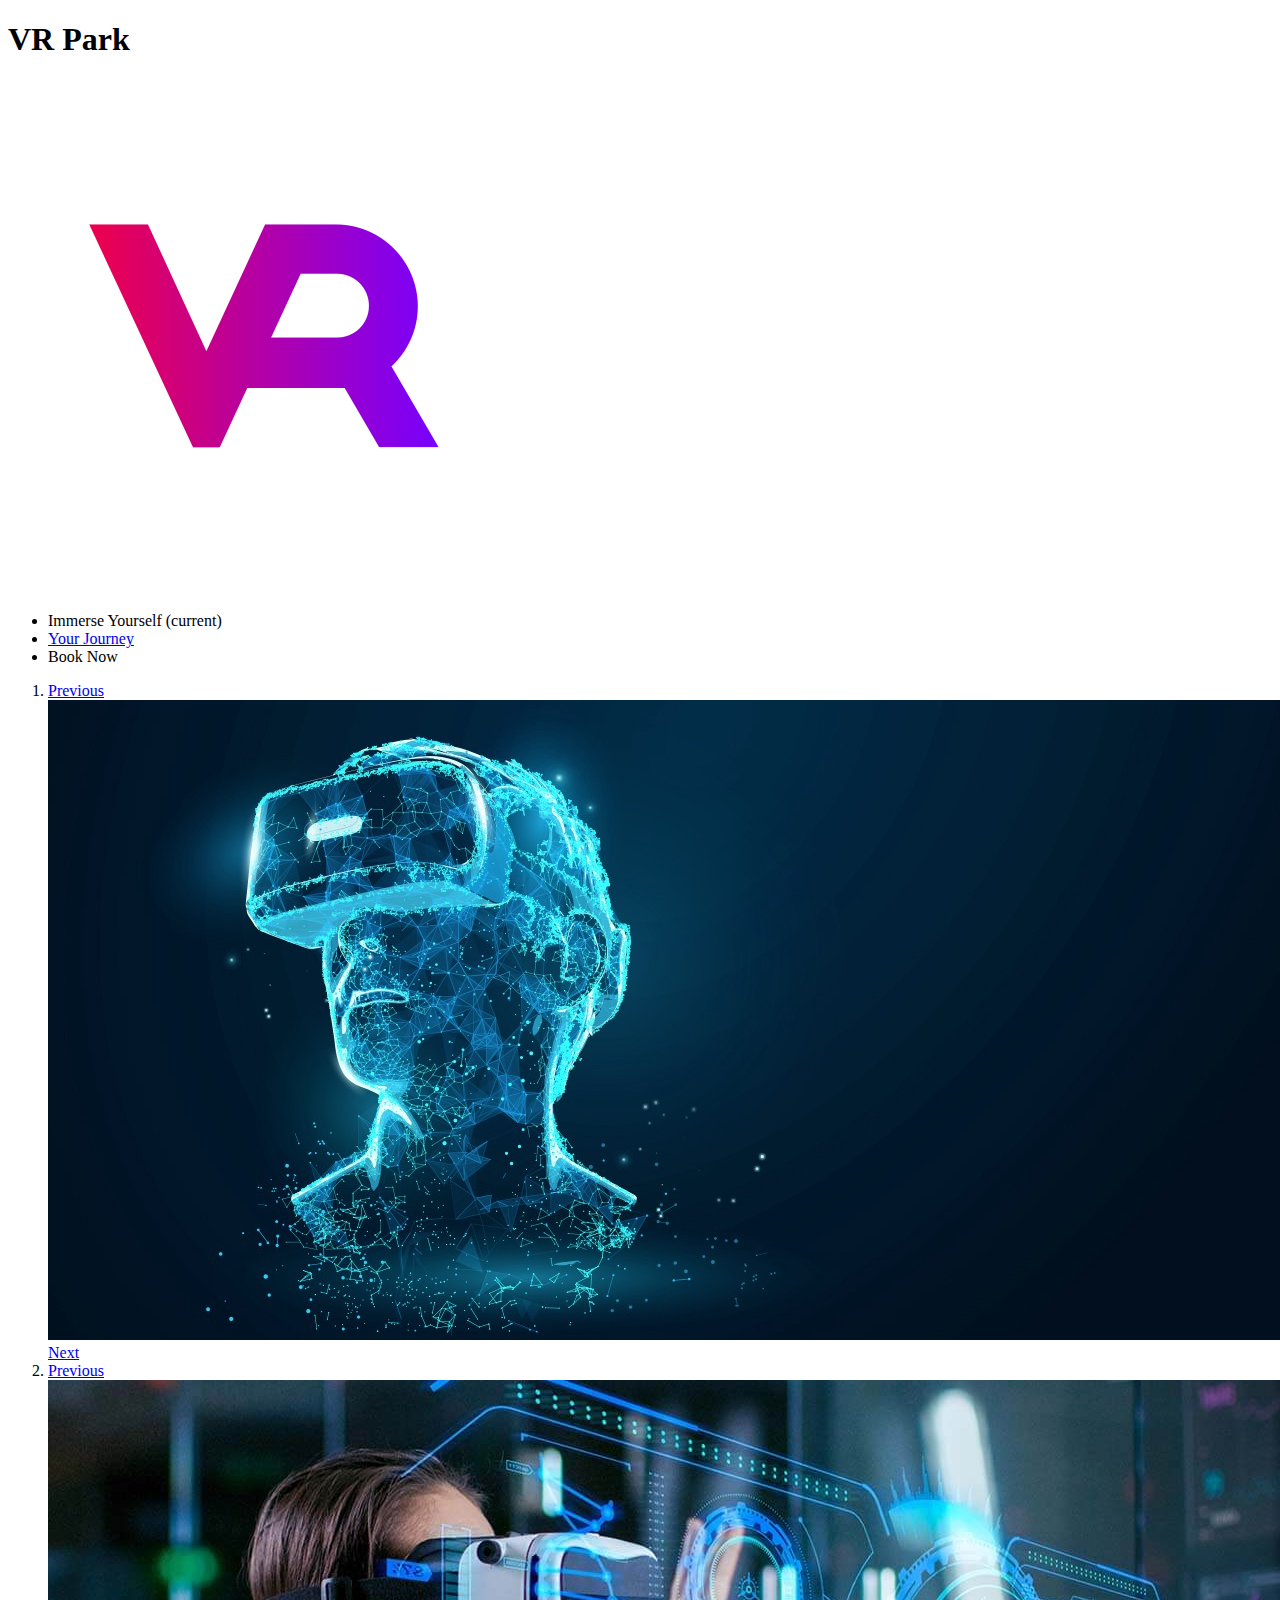
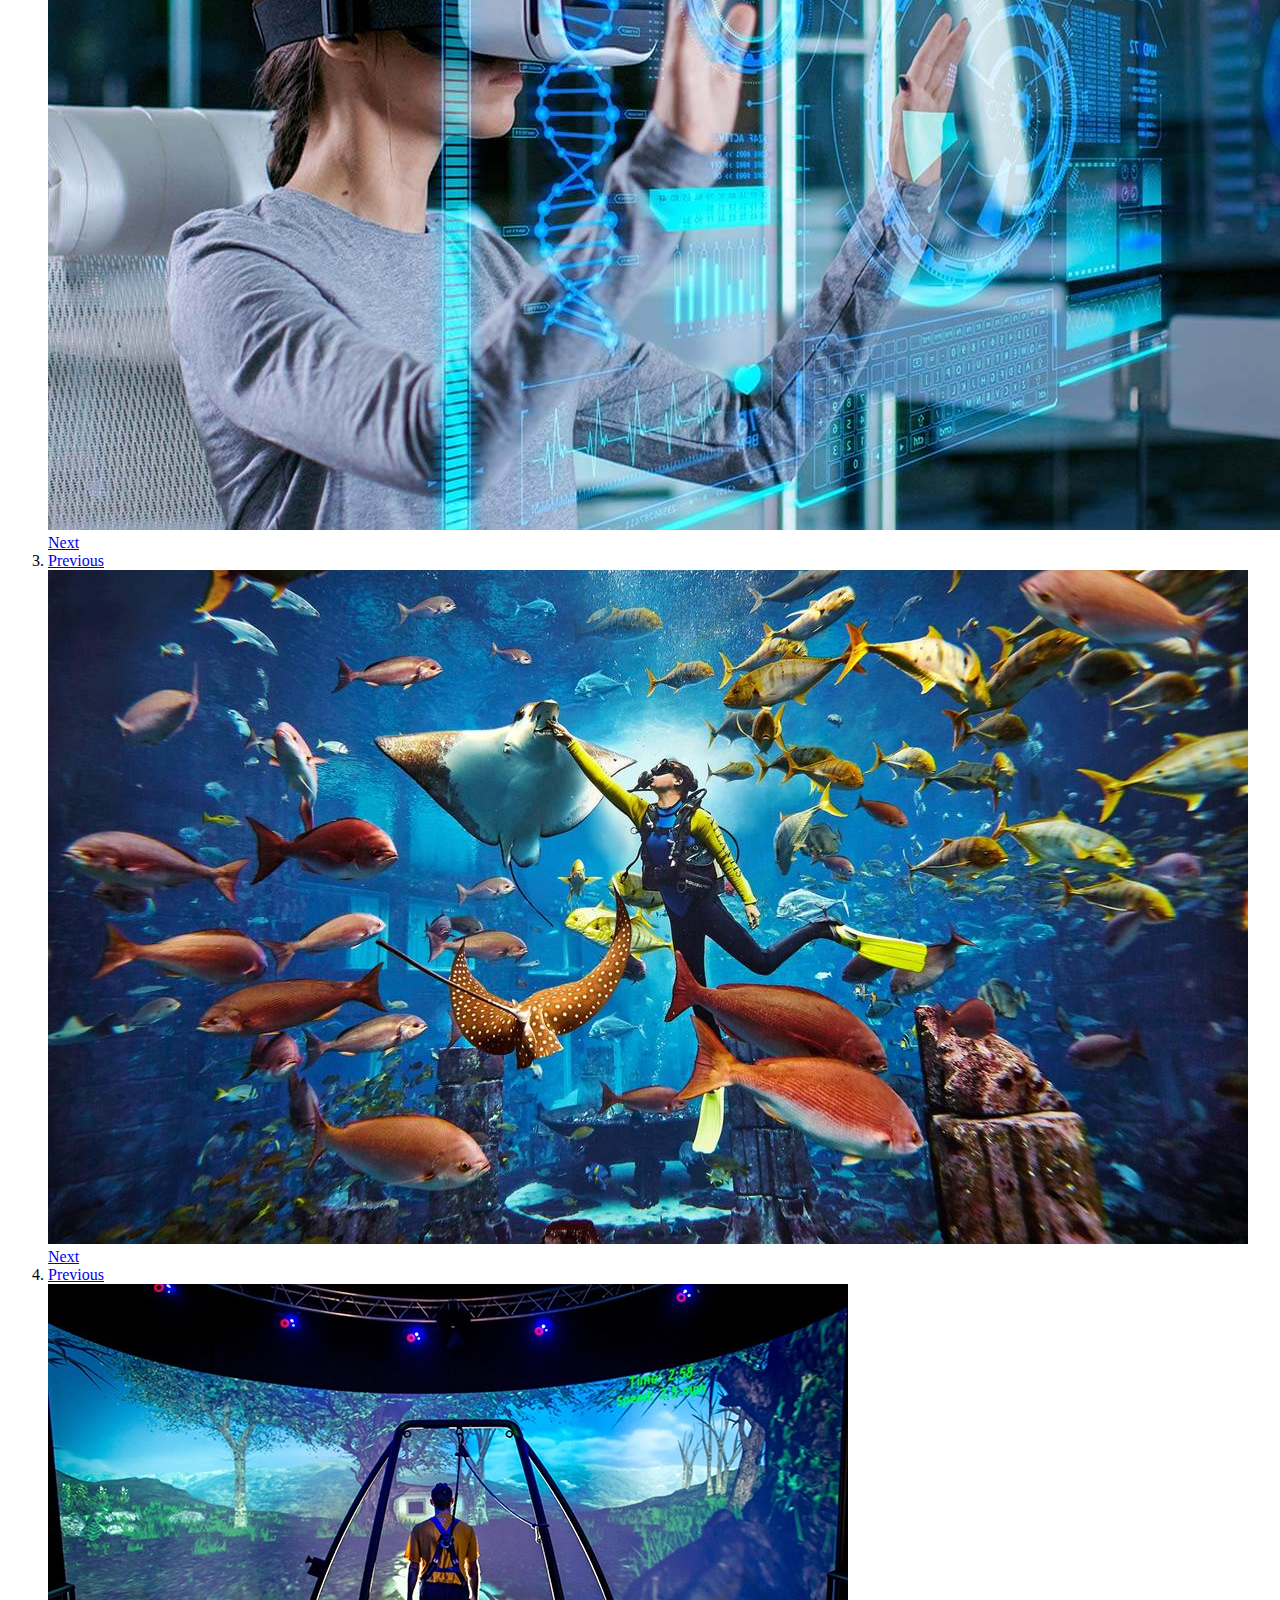
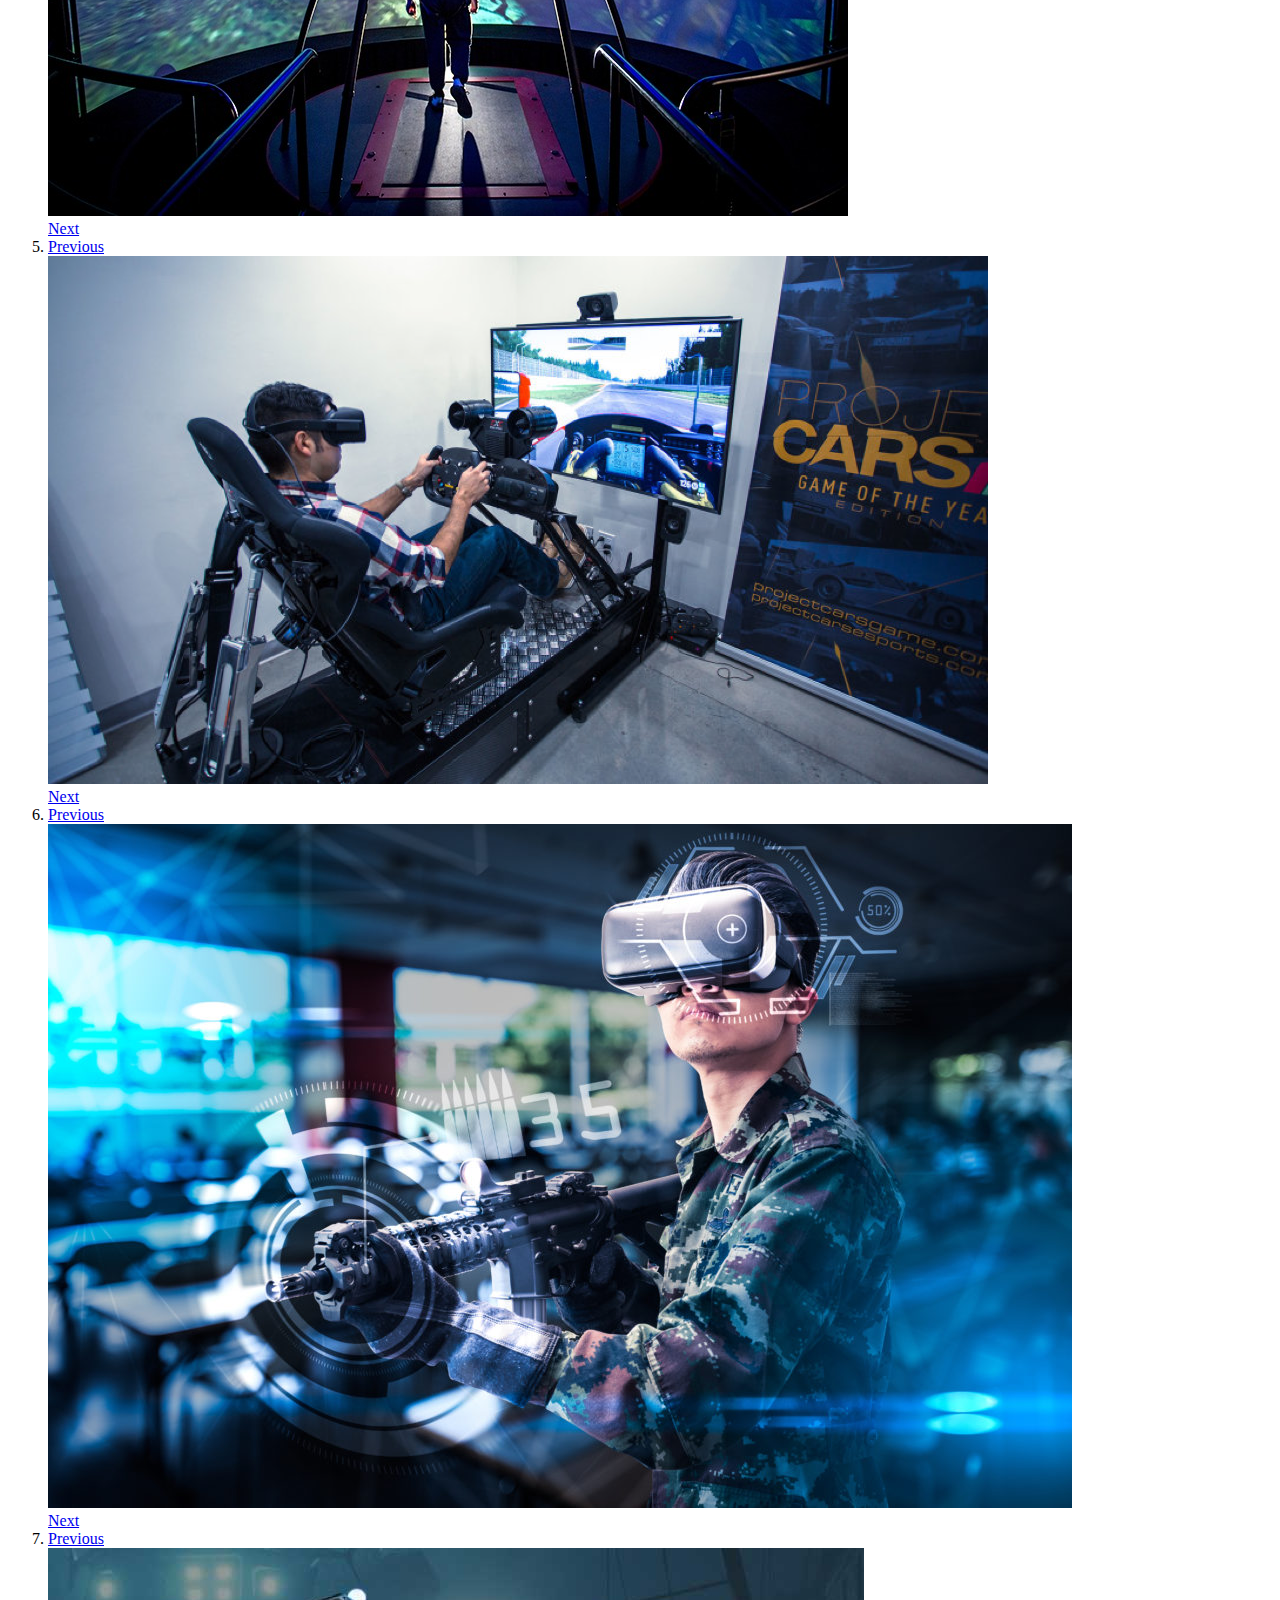
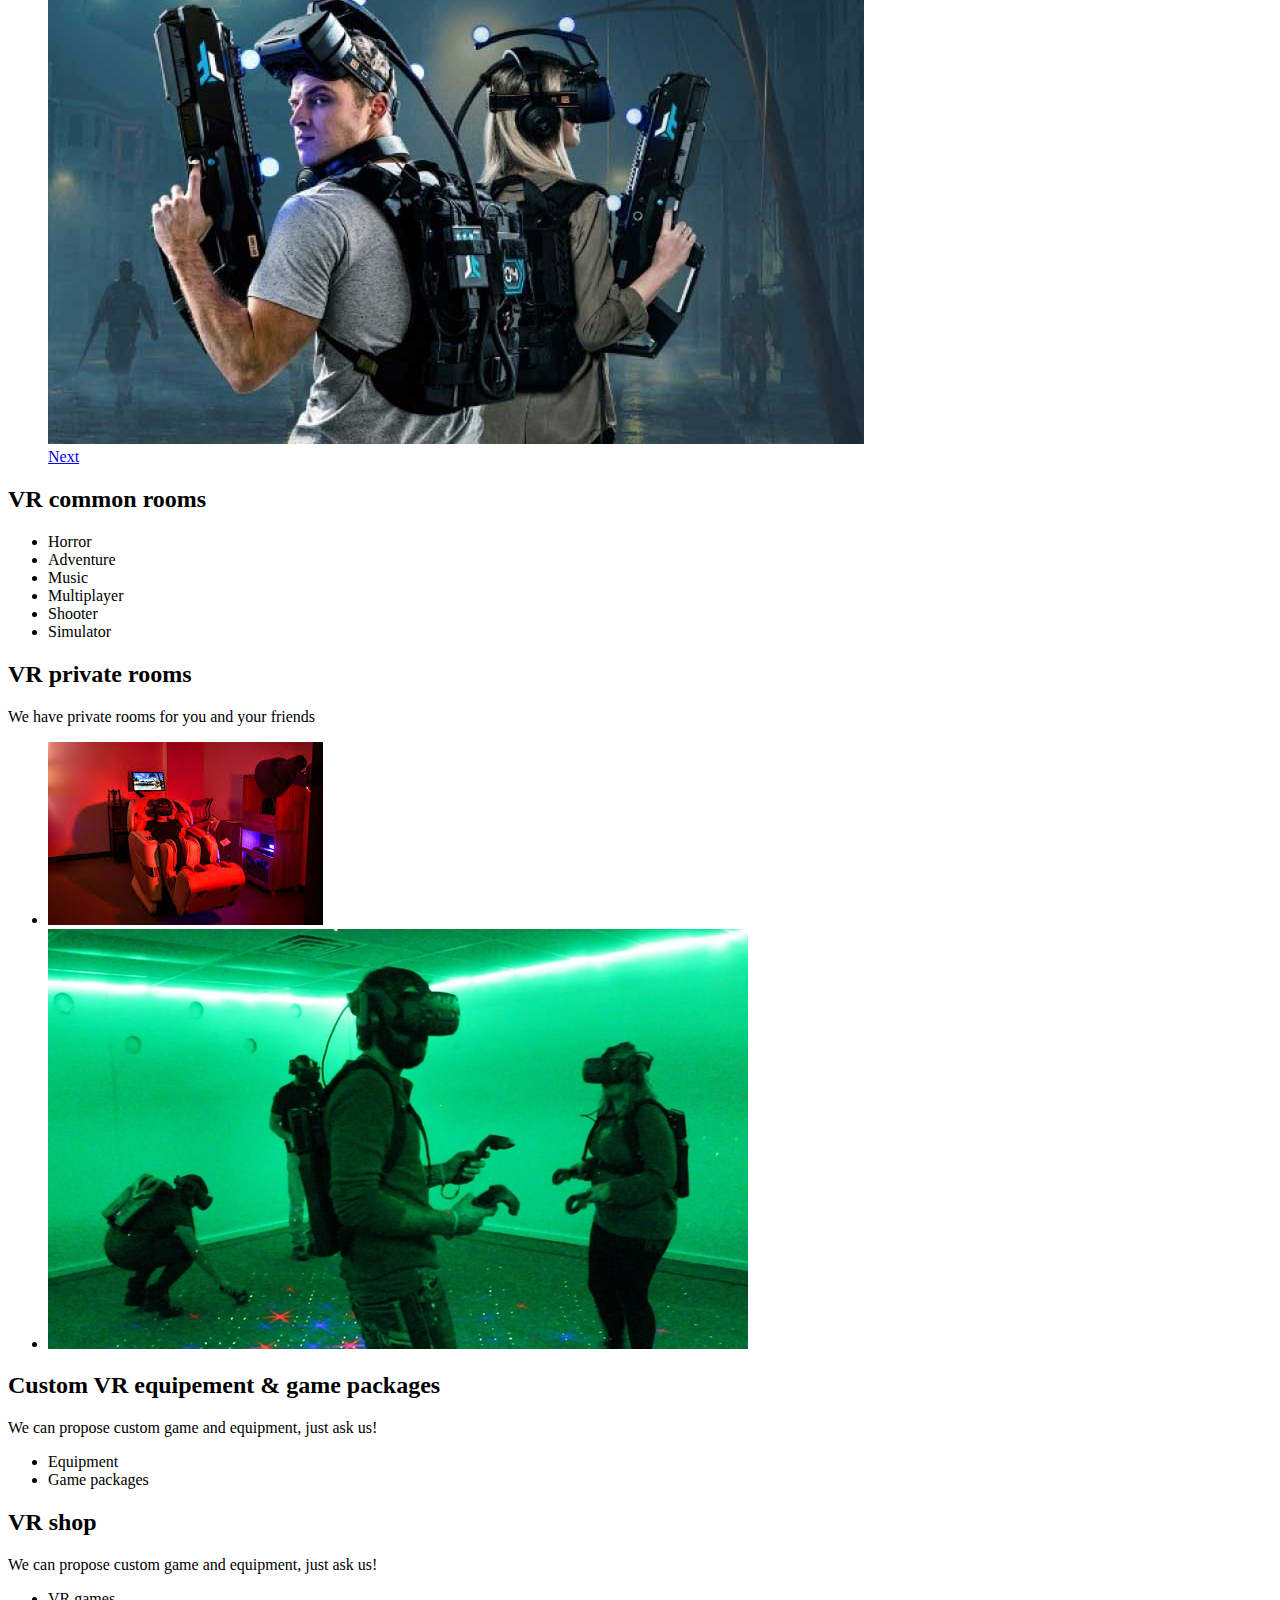
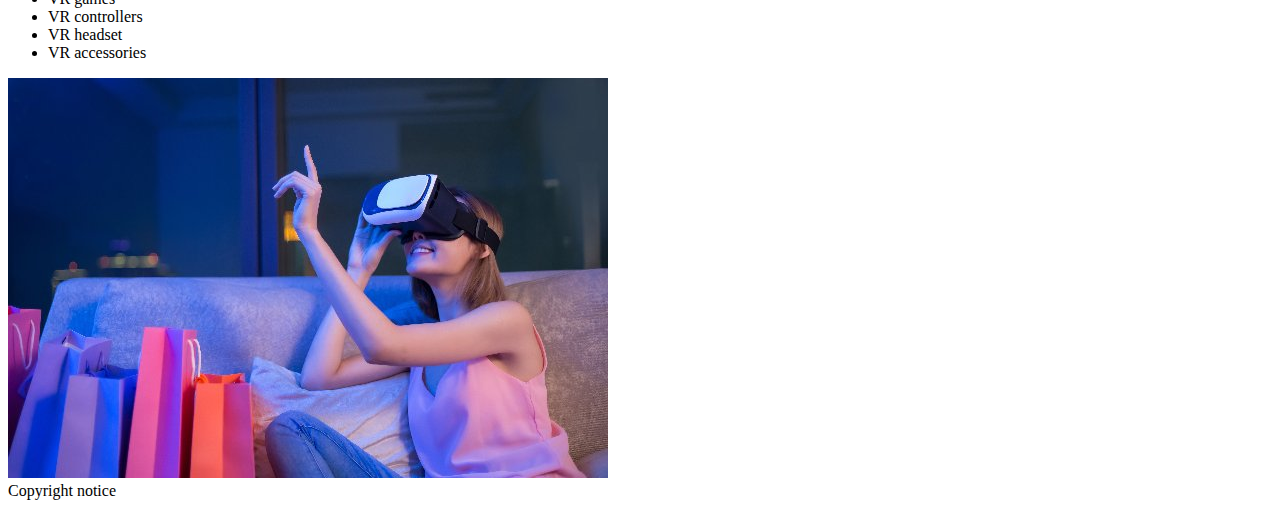
==== Index.html @ 85feeb64 "Comments added." ====
<!-- Created by Aleph Retamal -->
<!DOCTYPE html>
<html lang="en">

  <!-- Head Part -->
  <head>
    <meta charset="UTF-8" />
    <meta name="viewport" content="width=device-width, initial-scale=1.0" />
    <title>Immerse yourself | VR Park</title>
  </head>

  <!-- Body Part -->
  <body>

    <!-- Logo area -->
    <header>
      <h1>VR Park</h1>
      <img
        src="images/wide/immerse-yourself/logo-color.png"
        alt="Logo VR Park" />
    </header>

    <!-- Navigation Tabs -->
    <nav aria-label="Primary navigation">
      <ul>
        <li>Immerse Yourself <span>(current)</span></li>
        <li><a href="your-journey.html">Your Journey</a></li>
        <li>Book Now</li>
      </ul>
    </nav>

    <!-- Main Content -->
    <main>

      <!-- Images gallery section -->
      <section id="carousel" aria-label="Images gallery">
        <ol>
          <li id="carousel_1">
            <div>
              <a href="#carousel_7">Previous</a>
            </div>
            <div>
              <img
              src="./images/wide/immerse-yourself/main-1.jpeg"
              alt="A futurist image"
              />
            </div>
            <div>
              <a href="#carousel_2">Next</a>
            </div>
          </li>
          <li id="carousel_2">
            <div>
              <a href="#carousel_1">Previous</a>
            </div>
            <div>
              <img
              src="./images/wide/immerse-yourself/main-2.jpeg"
              alt="A second futurist image"
              />
            </div>
            <div>
              <a href="#carousel_2">Next</a>
            </div>
          </li>
          <li id="carousel_3">
            <div>
              <a href="#carousel_2">Previous</a>
            </div>
            <div>
              <img
              src="./images/wide/immerse-yourself/main-3.jpeg"
              alt="Sea diving simulation"
              />
            </div>
            <div>
              <a href="#carousel_4">Next</a>
            </div>
          </li>
          <li id="carousel_4">
            <div>
              <a href="#carousel_3">Previous</a>
            </div>
            <div>
              <img
              src="./images/wide/immerse-yourself/main-4.jpeg"
              alt="Hiking simulation"
              />
            </div>
            <div>
              <a href="#carousel_5">Next</a>
            </div>
          </li>
          <li id="carousel_5">
            <div>
              <a href="#carousel_4">Previous</a>
            </div>
            <div>
              <img
              src="./images/wide/immerse-yourself/main-5.jpeg"
              alt="Racing car simulation"
              />
            </div>
            <div>
              <a href="#carousel_6">Next</a>
            </div>
          </li>
          <li id="carousel_6">
            <div>
              <a href="#carousel_5">Previous</a>
            </div>
            <div>
              <img
              src="./images/wide/immerse-yourself/main-6.jpeg"
              alt="Shooting simulation"
              />
            </div>
            <div>
              <a href="#carousel_7">Next</a>
            </div>
          </li>
          <li id="carousel_7">
            <div>
              <a href="#carousel_6">Previous</a>
            </div>
            <div>
              <img
              src="./images/wide/immerse-yourself/main-7.jpeg"
              alt="Team shooting simulation"
              />
            </div>
            <div>
              <a href="#carousel_1">Next</a>
            </div>
          </li>
      </section>

      <!-- VR common rooms section -->
      <section id="vr-common-rooms" aria-label="VR common rooms">
        <h2>VR common rooms</h2>
        <ul>
          <li>
            Horror
          </li>
          <li>
            Adventure
          </li>
          <li>
            Music
          </li>
          <li>
            Multiplayer
          </li>
          <li>
            Shooter
          </li>
          <li>
            Simulator
          </li>
        </ul>
      </section>

      <!-- VR private rooms section -->
      <section id="vr-private-rooms" aria-label="VR private rooms">
        <h2>VR private rooms</h2>
        <p>We have private rooms for you and your friends</p>
        <ul>
          <li>
            <img
            src="./images/wide/immerse-yourself/private-room-1.jpeg"
            alt="Private room solo"
            />
          </li>
          <li>
            <img
            src="./images/wide/immerse-yourself/private-room-2.jpeg"
            alt="Private room multiplayer"
            />
          </li>
        </ul>
      </section>

      <!-- Equipment and game packages section -->
      <section id="custom-equipment" aria-label="Custom virtual reality equipment and game packages">
        <h2>Custom VR equipement & game packages</h2>
        <p>We can propose custom game and equipment, just ask us!</p>
        <ul>
          <li>
            Equipment
          </li>
          <li>
            Game packages
          </li>
        </ul>
      </section>

      <!-- VR shop section-->
      <section id="vr-shop" aria-label="Virtual reality shop">
        <h2>VR shop</h2>
        <p>We can propose custom game and equipment, just ask us!</p>
        <ul>
          <li>
            VR games
          </li>
          <li>
            VR controllers
          </li>
          <li>
            VR headset
          </li>
          <li>
            VR accessories
          </li>
        </ul>
        <img
            src="./images/wide/immerse-yourself/shops-background.jpeg"
            alt="VR shop background image"
            />
      </section>

    </main>

    <!-- Footer -->
    <footer>Copyright notice</footer>
  </body>
</html>
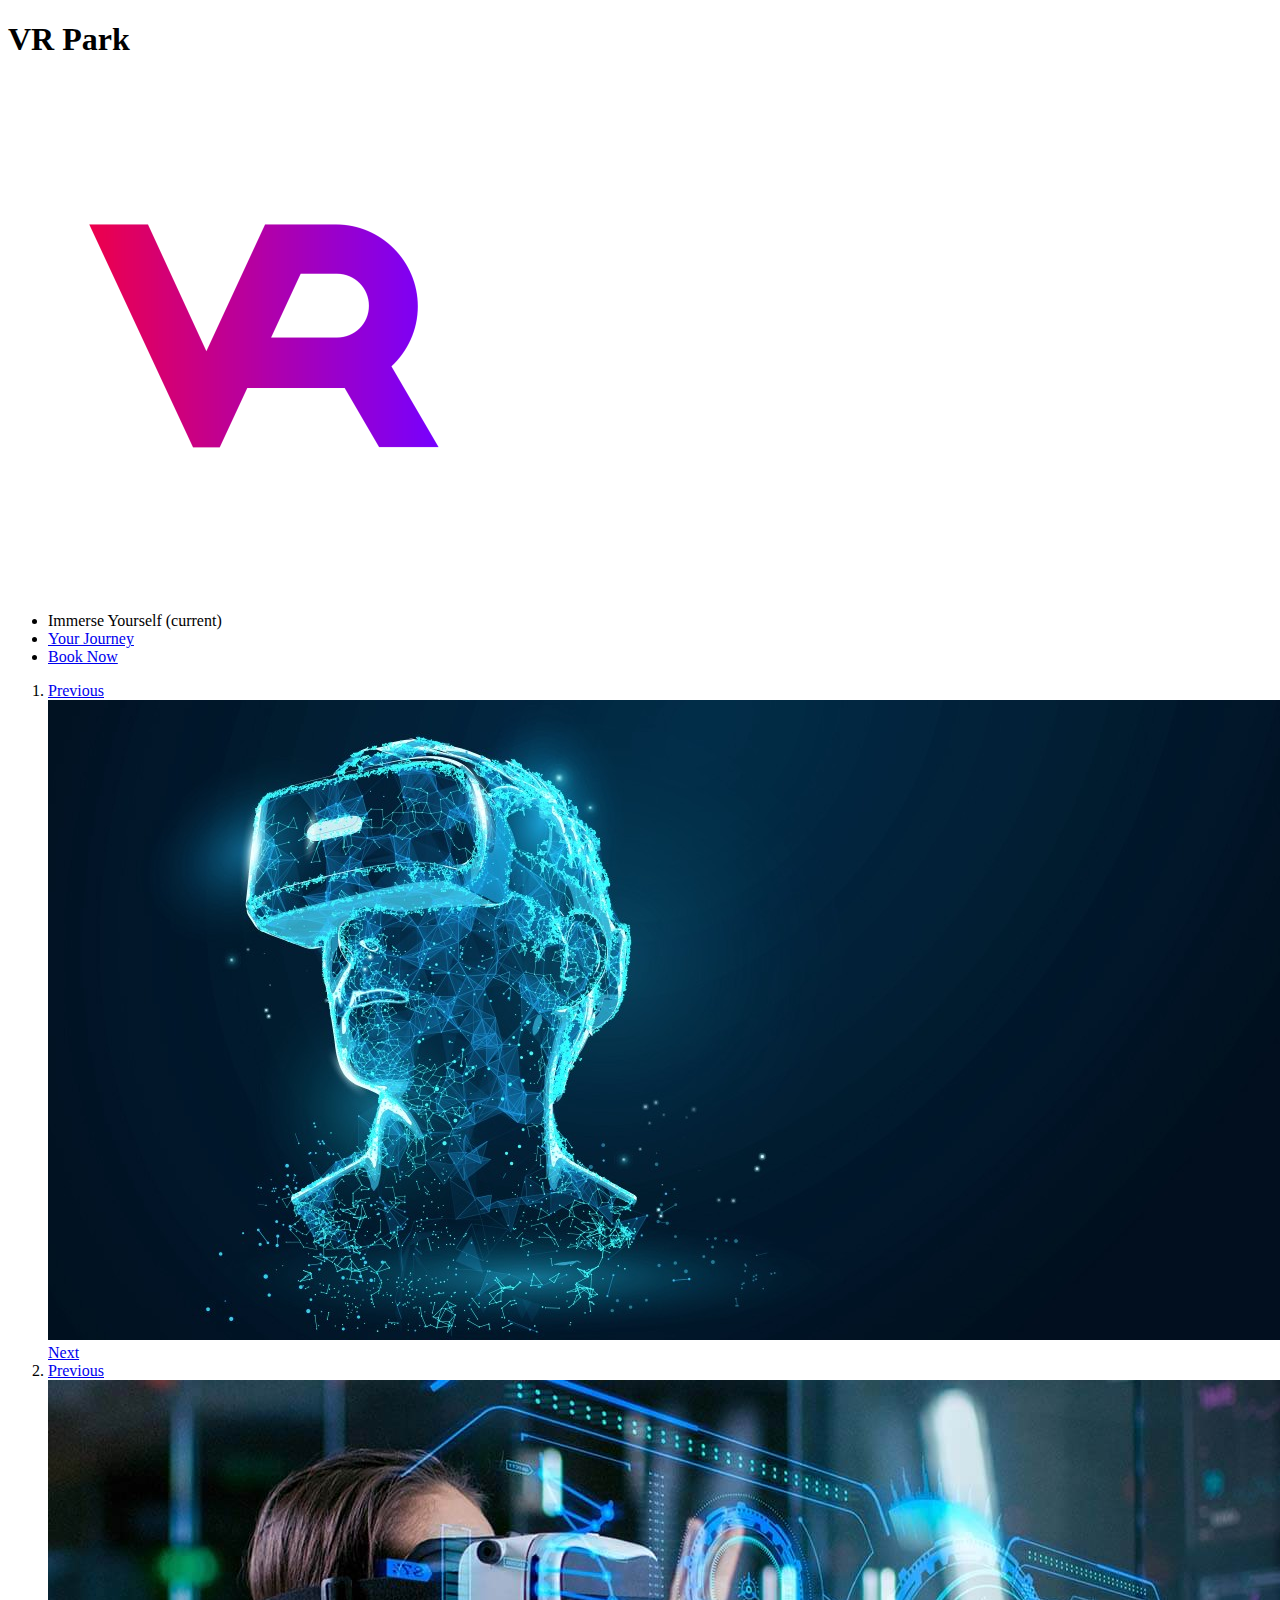
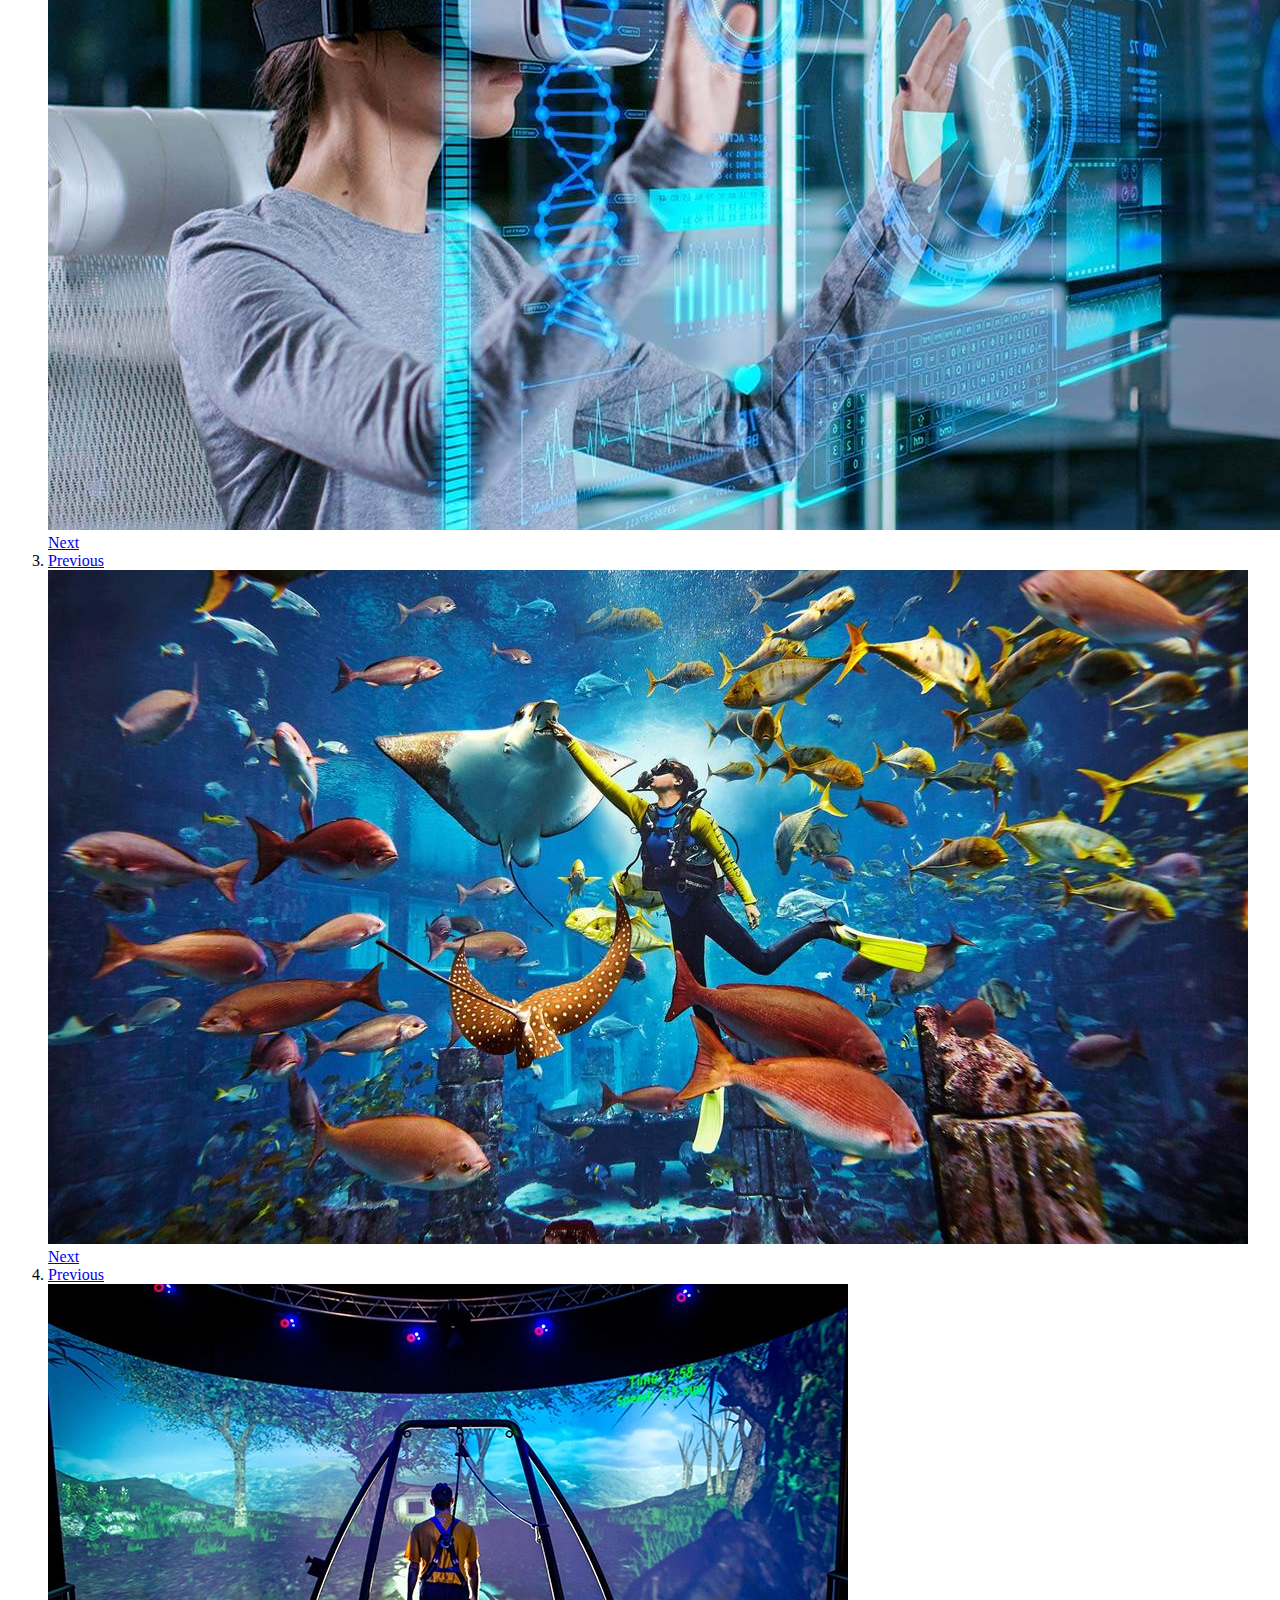
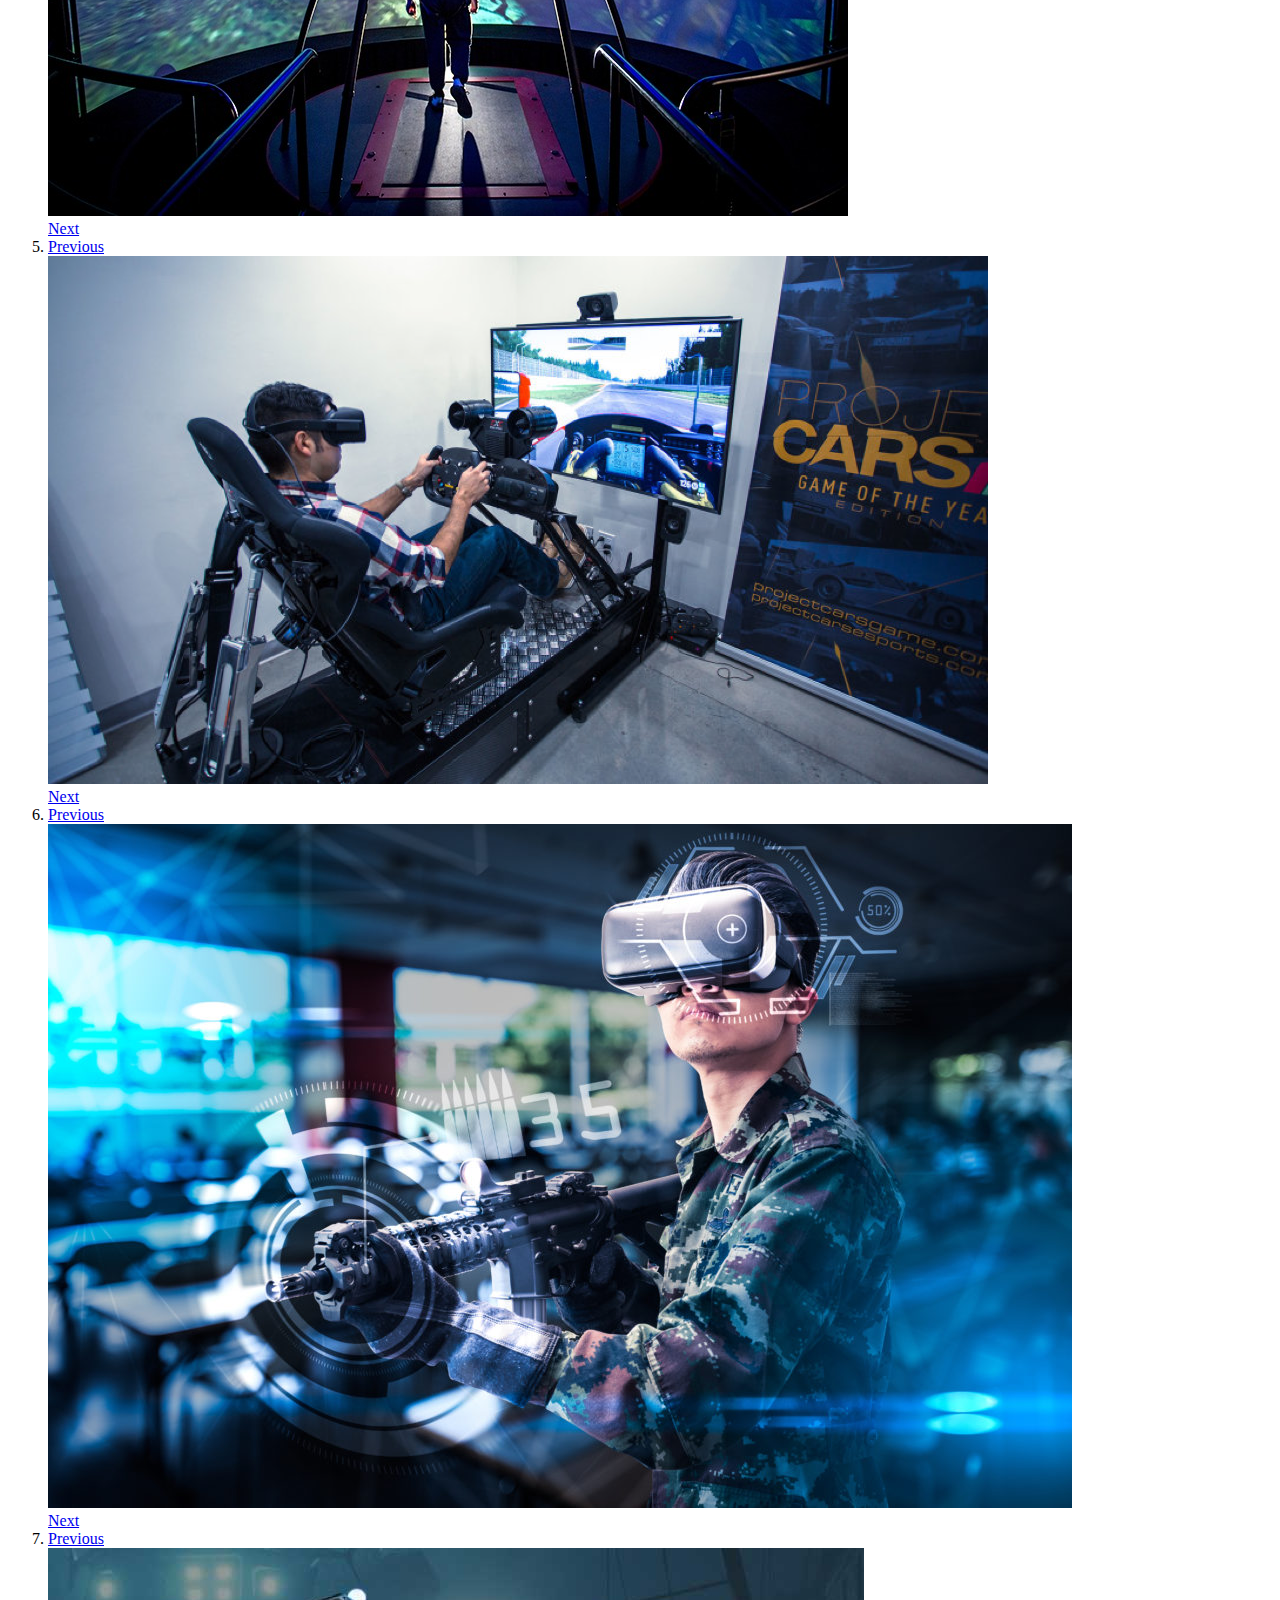
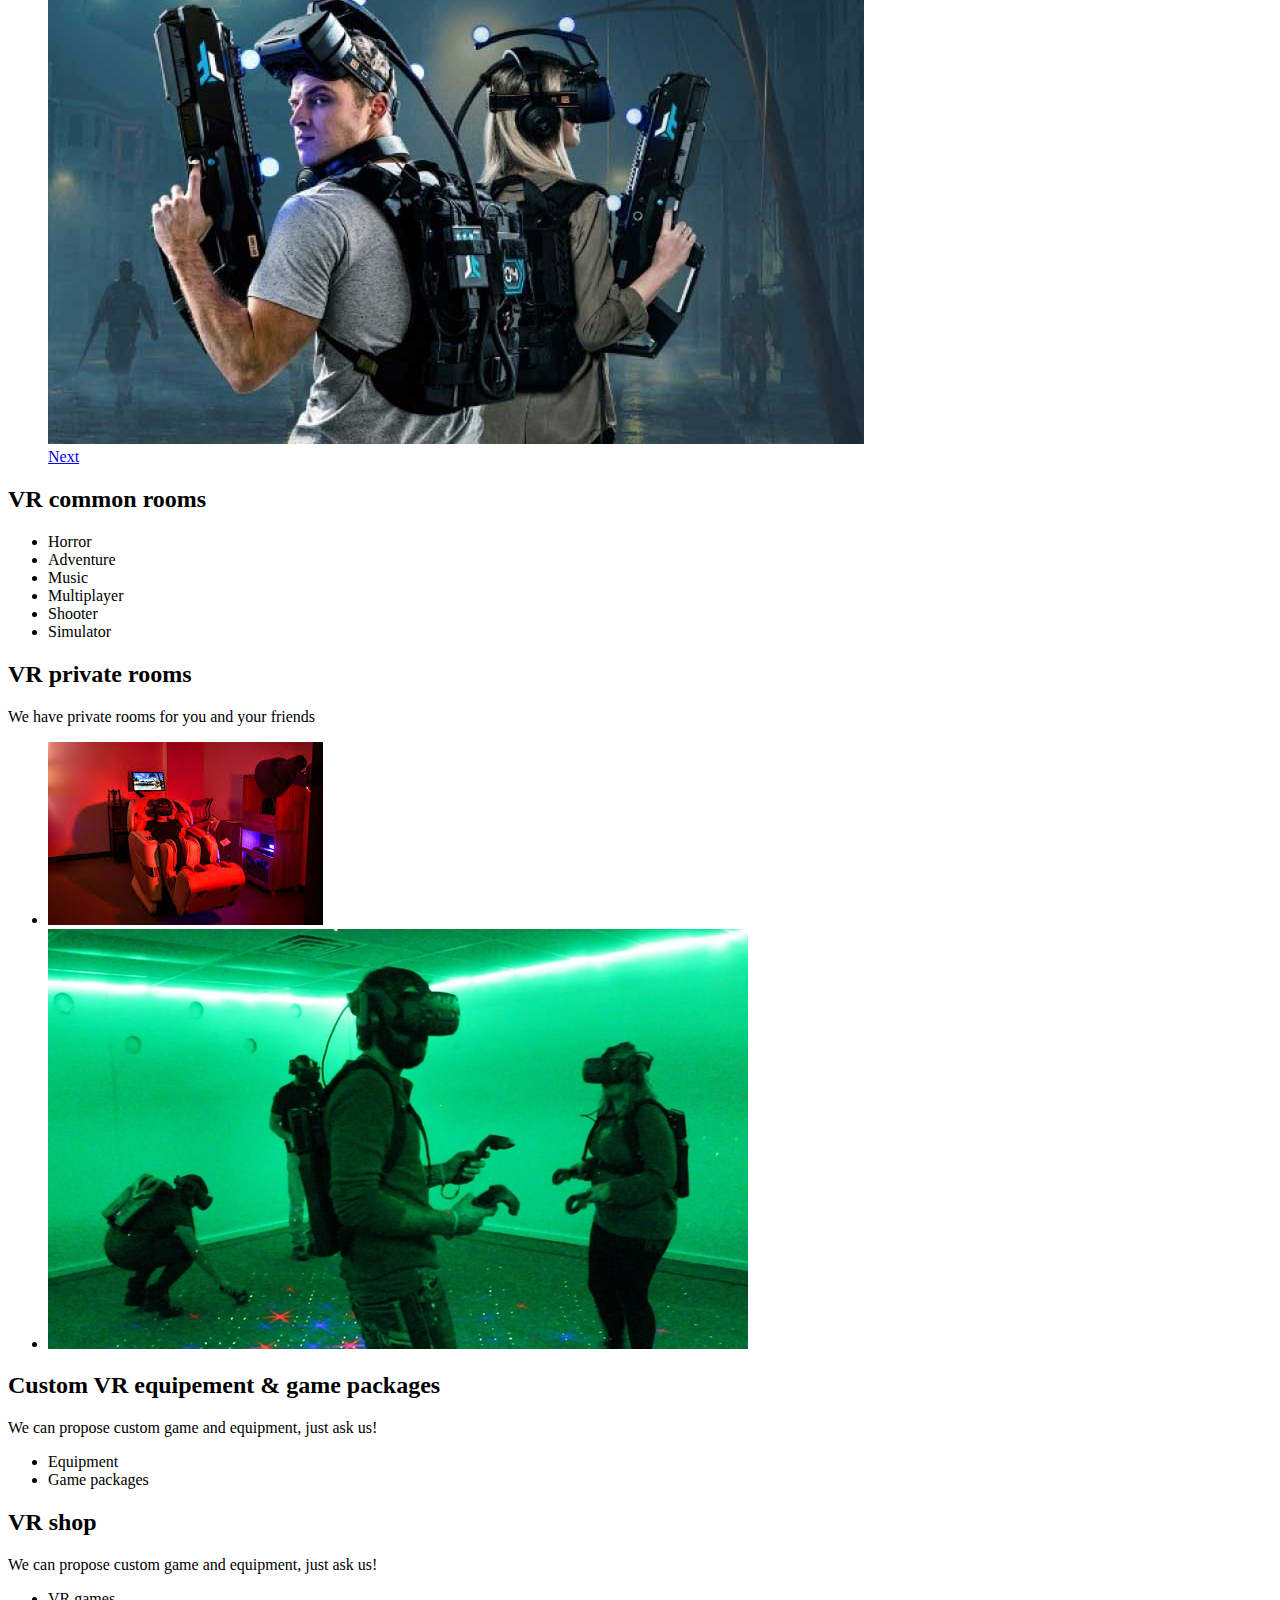
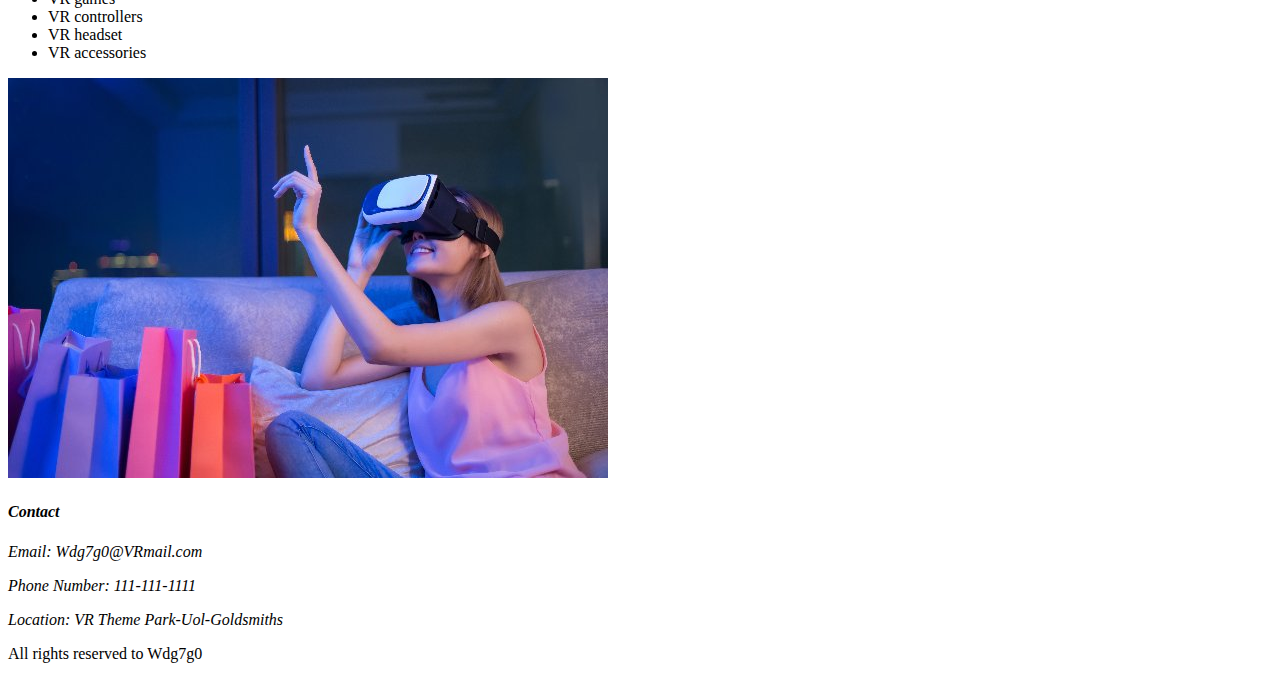
==== commit 6e1b41d7: "Footer changed; booking.htm improved." ====
--- a/Index.html
+++ b/Index.html
@@ -25,7 +25,7 @@
       <ul>
         <li>Immerse Yourself <span>(current)</span></li>
         <li><a href="your-journey.html">Your Journey</a></li>
-        <li>Book Now</li>
+        <li><a href="booking.html">Book Now</a></li>
       </ul>
     </nav>
 
@@ -133,6 +133,7 @@
               <a href="#carousel_1">Next</a>
             </div>
           </li>
+          </ol>
       </section>
 
       <!-- VR common rooms section -->
@@ -221,6 +222,24 @@
     </main>
 
     <!-- Footer -->
-    <footer>Copyright notice</footer>
+  <footer>
+
+    <!-- Contact info -->
+    <address>
+      <h4>Contact</h2>
+        <p>
+          Email: Wdg7g0@VRmail.com
+        </p>
+        <p>
+          Phone Number: 111-111-1111
+        </p>
+        <p>
+          Location: VR Theme Park-Uol-Goldsmiths
+        </p>
+    </address>
+
+    <!-- Rights -->
+    <p>All rights reserved to Wdg7g0</p>
+  </footer>
   </body>
 </html>
